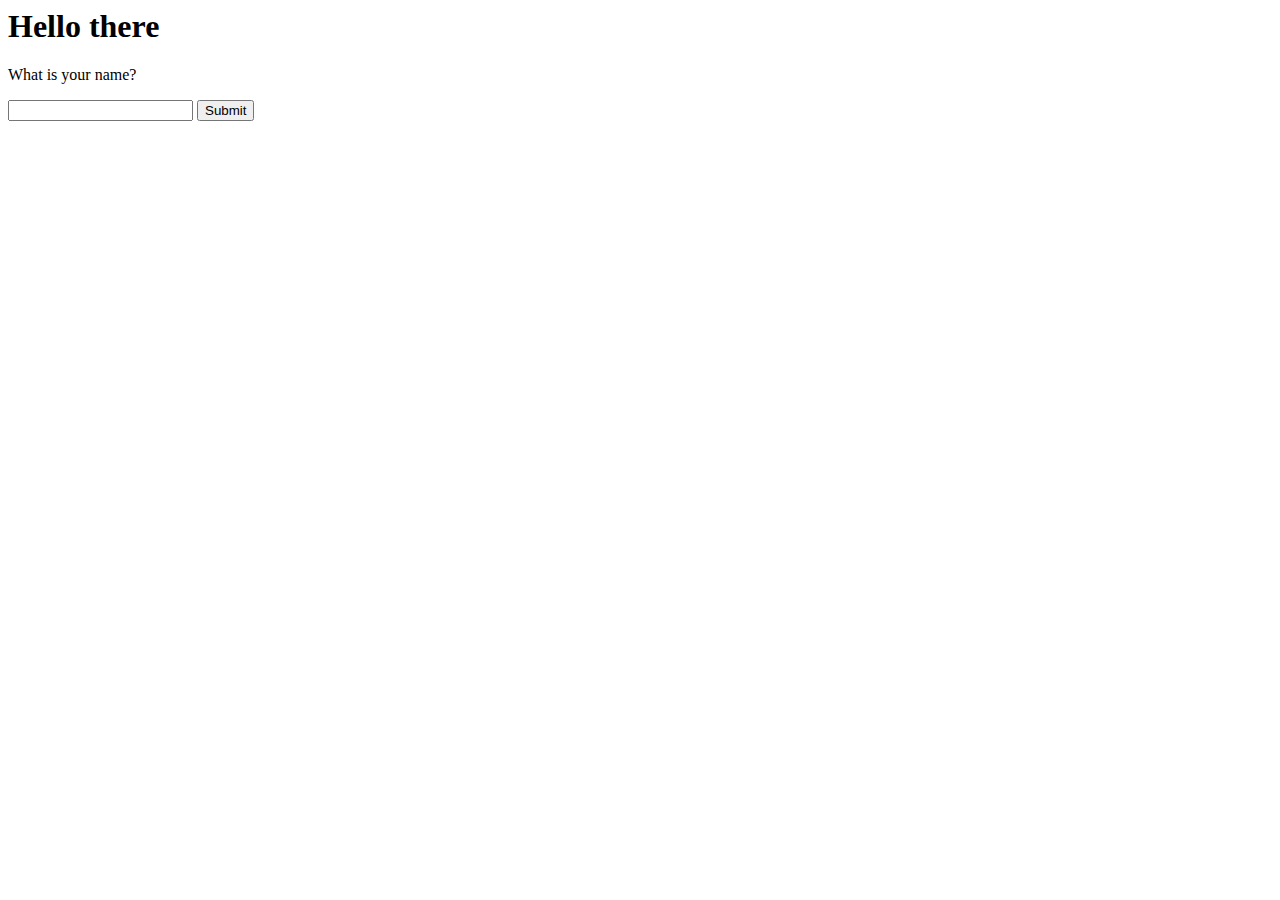
==== index.html @ 90bebcc7 "Server shouldEchoQueryParameter (green)" ====
<html>
<head>
    <meta charset="UTF-8">
    <meta name="viewport"
          content="width=device-width, user-scalable=no, initial-scale=1.0, maximum-scale=1.0, minimum-scale=1.0">
    <meta http-equiv="X-UA-Compatible" content="ie=edge">
    <title>My nice web page</title>
</head>
<body>
    <h1>Hello there</h1>

    <p>What is your name?</p>

    <form action="/hello">
        <input type="text" name="yourName">
        <button>Submit</button>
    </form>

</body>
</html>
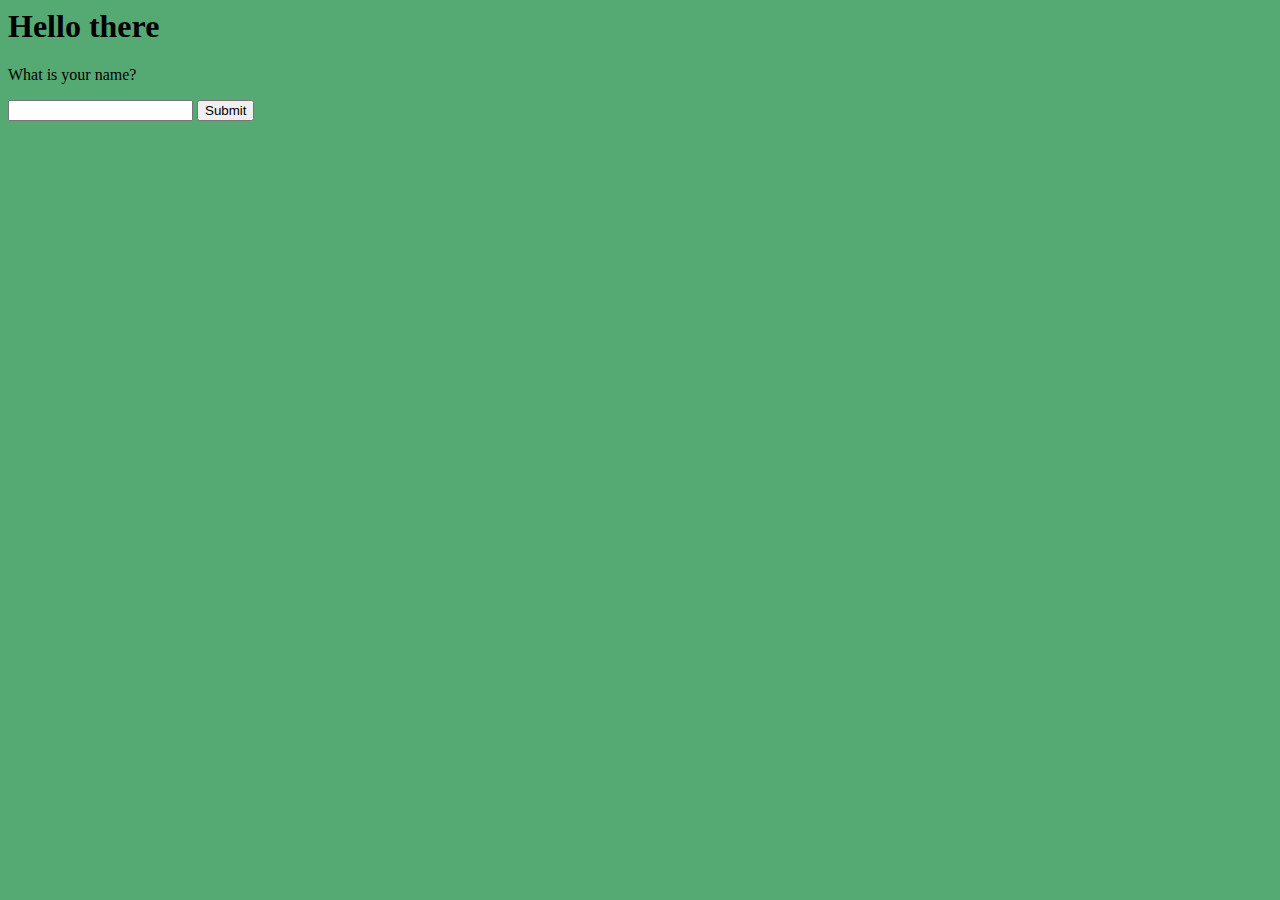
==== commit cc618ae9: "HttpServer shouldHandleMoreThanOneRequest hangs (red)" ====
--- a/index.html
+++ b/index.html
@@ -5,13 +5,14 @@
           content="width=device-width, user-scalable=no, initial-scale=1.0, maximum-scale=1.0, minimum-scale=1.0">
     <meta http-equiv="X-UA-Compatible" content="ie=edge">
     <title>My nice web page</title>
+    <link rel="stylesheet" href="style.css">
 </head>
 <body>
     <h1>Hello there</h1>
 
     <p>What is your name?</p>
 
-    <form action="/hello">
+    <form action="/hello" method="post">
         <input type="text" name="yourName">
         <button>Submit</button>
     </form>
--- a/style.css
+++ b/style.css
@@ -0,0 +1,3 @@
+body {
+    background: #55aa73;
+}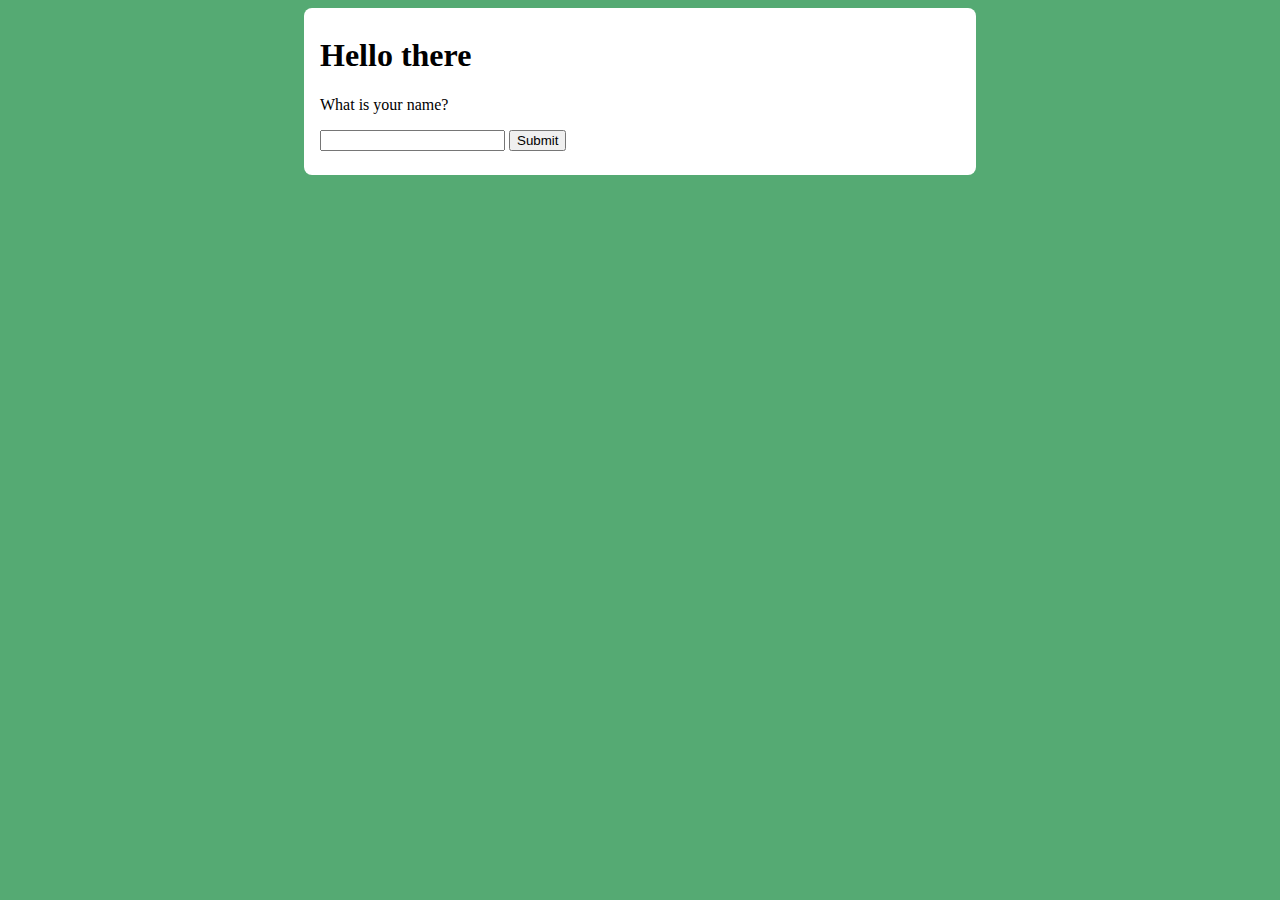
==== commit 12184597: "Styling (index.html + style.css)" ====
--- a/index.html
+++ b/index.html
@@ -8,6 +8,7 @@
     <link rel="stylesheet" href="style.css">
 </head>
 <body>
+<main>
     <h1>Hello there</h1>
 
     <p>What is your name?</p>
@@ -16,6 +17,7 @@
         <input type="text" name="yourName">
         <button>Submit</button>
     </form>
+</main>
 
 </body>
 </html>--- a/style.css
+++ b/style.css
@@ -1,3 +1,11 @@
 body {
     background: #55aa73;
+}
+
+main {
+    background-color: white;
+    padding: 0.5em 1em;
+    border-radius: 0.5em;
+    max-width: 40em;
+    margin: auto;
 }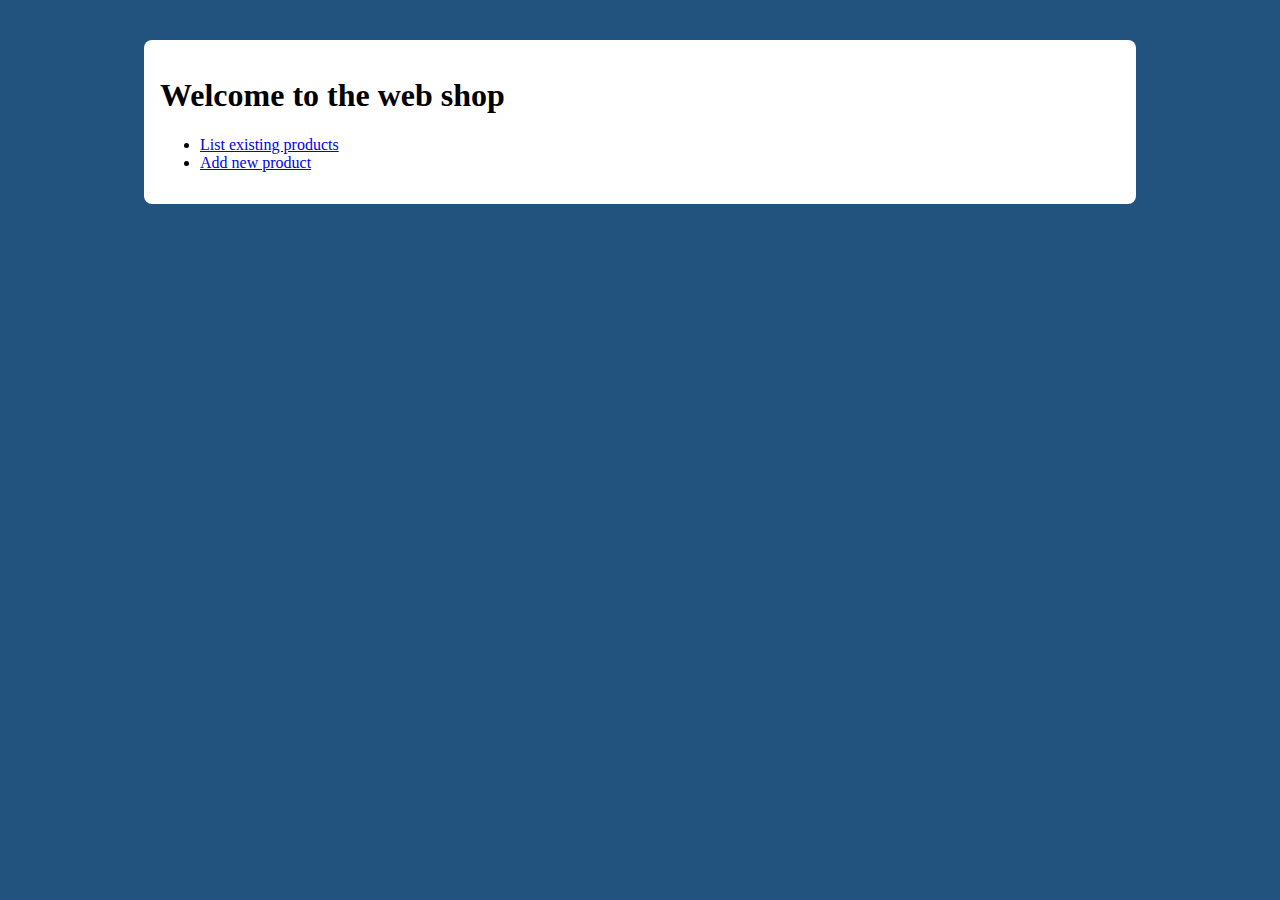
==== commit ff58c69e: "Swapping to "innlevering" resource files" ====
--- a/index.html
+++ b/index.html
@@ -1,23 +1,17 @@
-<html>
+<html lang="en">
 <head>
     <meta charset="UTF-8">
-    <meta name="viewport"
-          content="width=device-width, user-scalable=no, initial-scale=1.0, maximum-scale=1.0, minimum-scale=1.0">
-    <meta http-equiv="X-UA-Compatible" content="ie=edge">
-    <title>My nice web page</title>
+    <title>Webshop</title>
     <link rel="stylesheet" href="style.css">
 </head>
 <body>
 <main>
-    <h1>Hello there</h1>
+    <h1>Welcome to the web shop</h1>
 
-    <p>What is your name?</p>
-
-    <form action="/hello" method="post">
-        <input type="text" name="yourName">
-        <button>Submit</button>
-    </form>
+    <ul>
+        <li><a href="/listProducts.html">List existing products</a></li>
+        <li><a href="/newProduct.html">Add new product</a></li>
+    </ul>
 </main>
-
 </body>
 </html>--- a/style.css
+++ b/style.css
@@ -1,11 +1,12 @@
 body {
-    background: #55aa73;
+    padding: 2em;
+    background-color: #21537e;
 }
 
 main {
+    padding: 1em;
     background-color: white;
-    padding: 0.5em 1em;
-    border-radius: 0.5em;
-    max-width: 40em;
+    max-width: 60em;
     margin: auto;
+    border-radius: .5em;
 }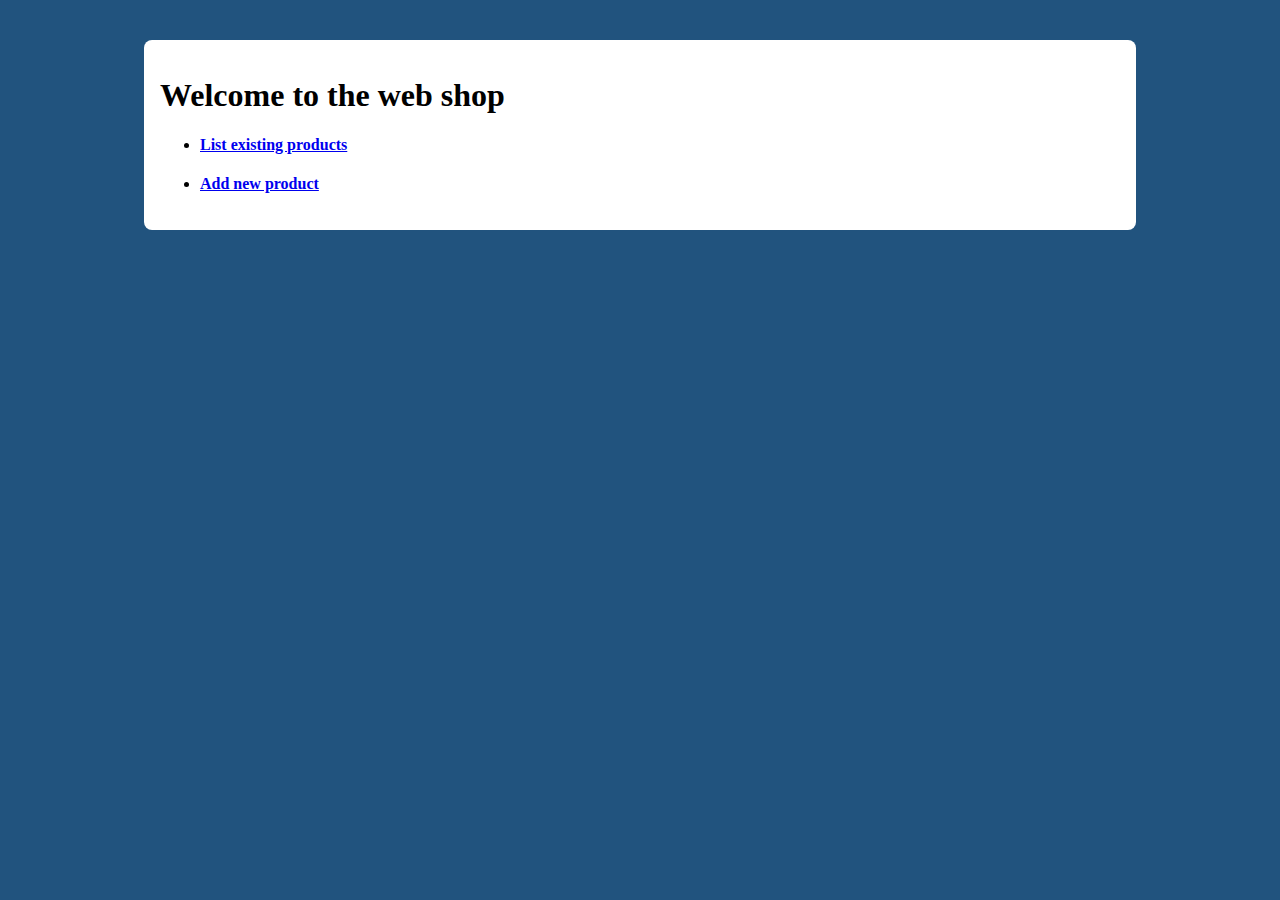
==== commit 92bad6de: "shouldRespondWith200ForKnownRequestTarget (red) + changes to HttpServer to make displaying list of p" ====
--- a/index.html
+++ b/index.html
@@ -9,8 +9,8 @@
     <h1>Welcome to the web shop</h1>
 
     <ul>
-        <li><a href="/listProducts.html">List existing products</a></li>
-        <li><a href="/newProduct.html">Add new product</a></li>
+        <h4><li><a href="/listProducts.html">List existing products</a></li></h4>
+        <h4><li><a href="/newProduct.html">Add new product</a></li></h4>
     </ul>
 </main>
 </body>
